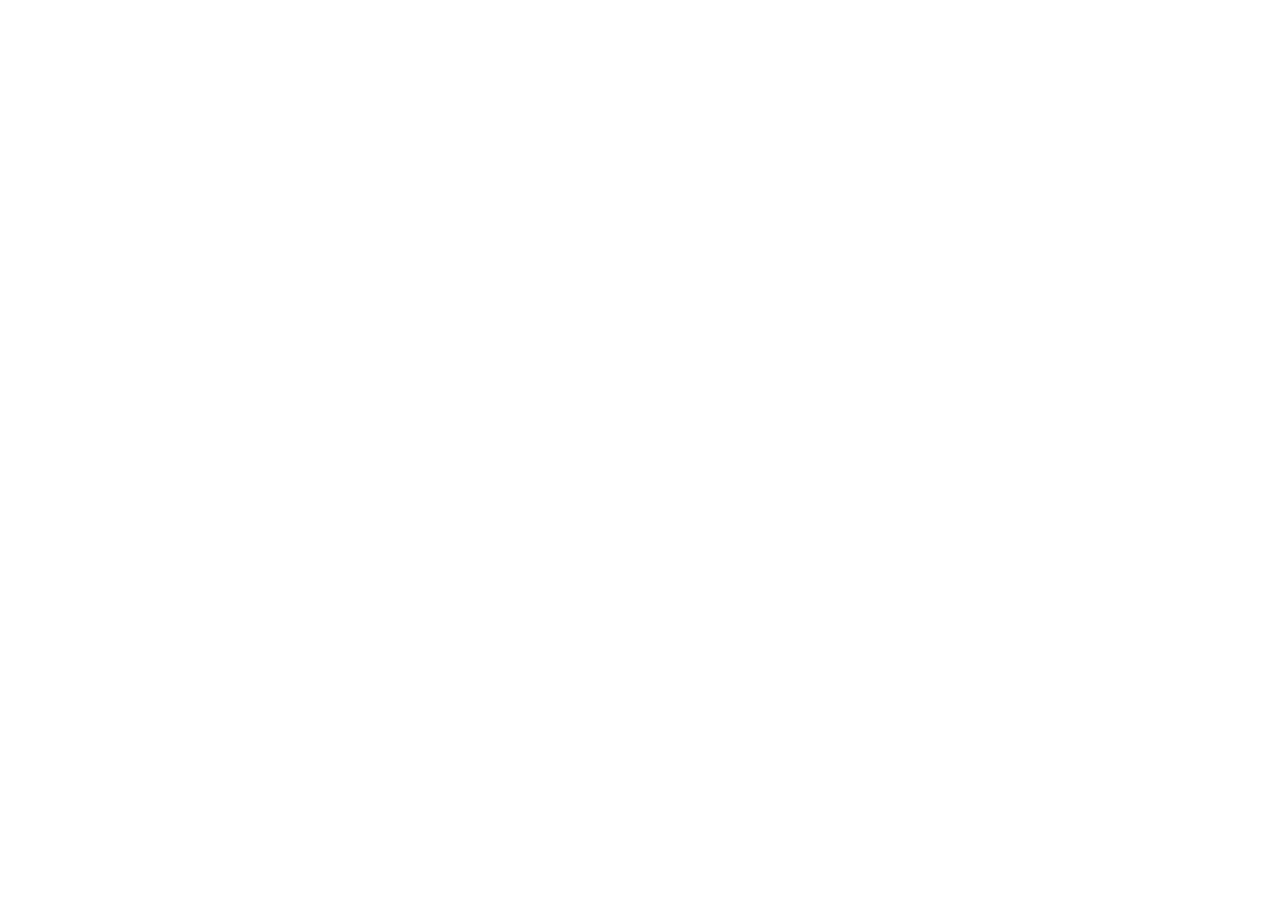
==== index.html @ dfa5e71f "Revert" ====
<!DOCTYPE html>
<html>
<head>
  <meta charset="utf-8">
  <script src="http://d3js.org/d3.v3.min.js"></script>
  <script src="http://dimplejs.org/dist/dimple.v2.0.0.min.js"></script>
  <script src="./js/DrawChart.js"></script>
  <link rel="stylesheet" href="./css/style.css" />
</head>

<body>
    <script type="text/javascript">

      //  Init();
        // Draw
        d3.csv("./data/titanic_data.csv",Draw);

    </script>

 <!--<button onclick="SelectCabin()">Cabin</button>

 <button onclick="SelectClass()">Class</button>-->

</body>
</html>
---- css/style.css ----
h2 {
    text-align: center;
    }

.Title{

  text-align: center;	
}
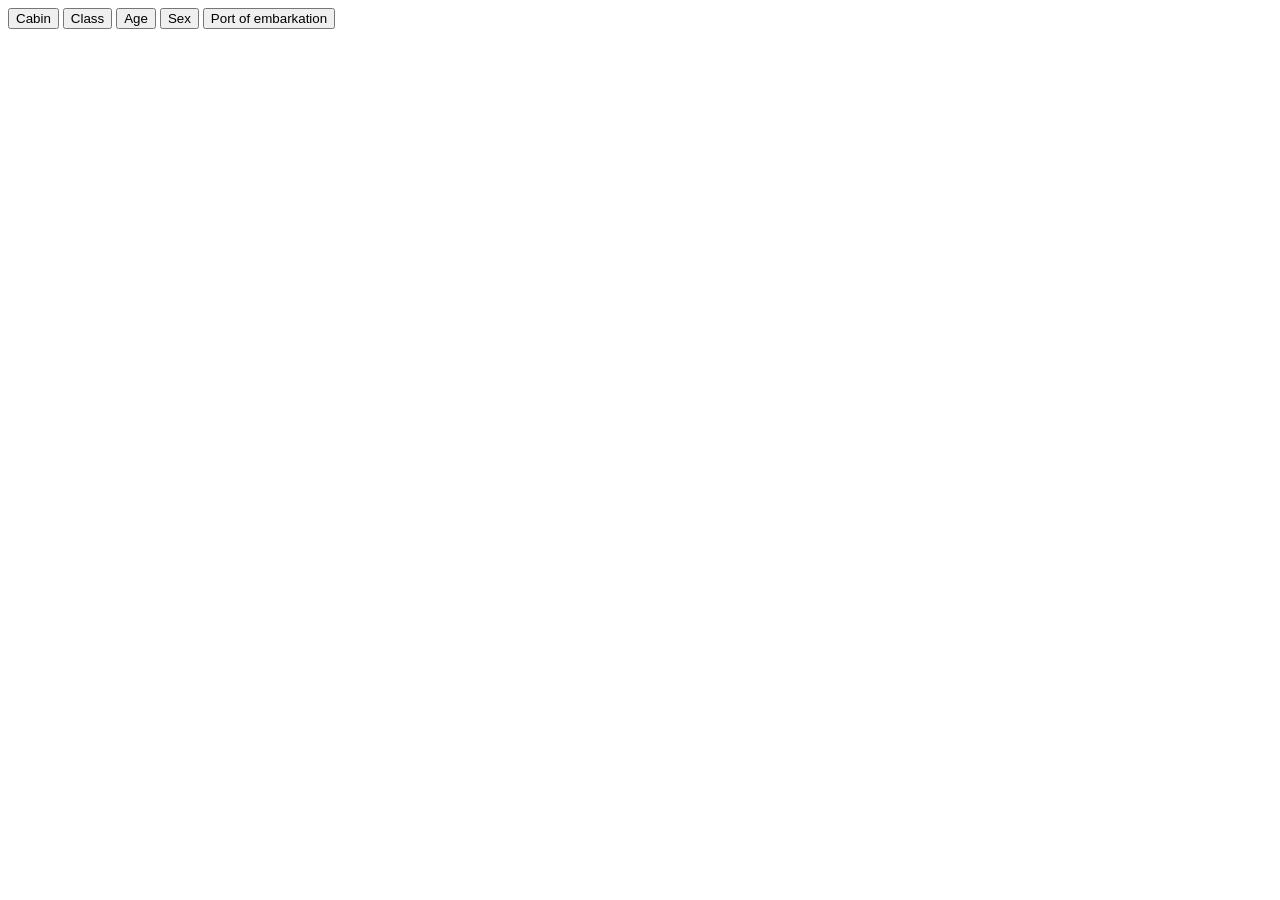
==== commit dbe4a3bc: "Version 2 Add buttons" ====
--- a/index.html
+++ b/index.html
@@ -1,25 +1,33 @@
 <!DOCTYPE html>
 <html>
-<head>
-  <meta charset="utf-8">
-  <script src="http://d3js.org/d3.v3.min.js"></script>
-  <script src="http://dimplejs.org/dist/dimple.v2.0.0.min.js"></script>
-  <script src="./js/DrawChart.js"></script>
-  <link rel="stylesheet" href="./css/style.css" />
-</head>
+  <head>
+    <meta charset="utf-8">
+    <script src="http://d3js.org/d3.v3.min.js"></script>
+    <script src="http://dimplejs.org/dist/dimple.v2.0.0.min.js"></script>
+    <script src="./js/DrawChart.js"></script>
+    <link rel="stylesheet" href="./css/style.css" />
+  </head>
 
-<body>
+  <body>
     <script type="text/javascript">
 
-      //  Init();
-        // Draw
-        d3.csv("./data/titanic_data.csv",Draw);
+          Init();
+         
+          d3.csv("./data/titanic_data.csv",Draw);
 
-    </script>
+    </script> 
 
- <!--<button onclick="SelectCabin()">Cabin</button>
+    <div class = "Buttons">
+        <button onclick="SelectCabin()">Cabin</button>
 
- <button onclick="SelectClass()">Class</button>-->
+        <button onclick="SelectClass()">Class</button>
 
-</body>
+        <button onclick="SelectAge()">Age</button>
+
+        <button onclick="SelectSex()">Sex</button>
+
+        <button onclick="SelectPort()">Port of embarkation</button>
+    <div>
+
+  </body>
 </html>
--- a/css/style.css
+++ b/css/style.css
@@ -1,8 +1,10 @@
- h2 {
-    text-align: center;
-    }
 
 .Title{
 
   text-align: center;	
 }
+
+.Buttons {
+
+	
+}
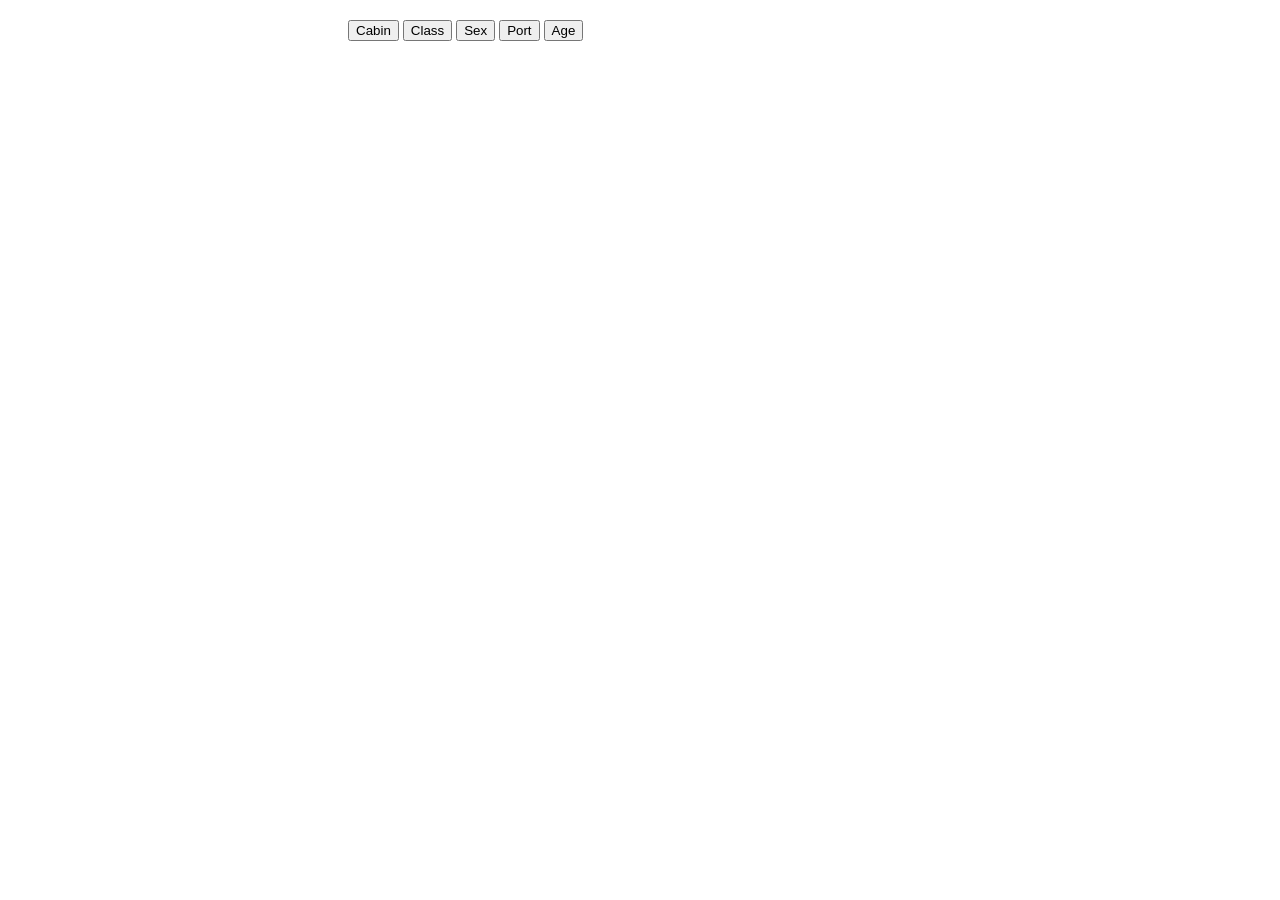
==== commit 1b564a41: "Version 2 Graph aestetic enhancemnt improve Interactivity" ====
--- a/index.html
+++ b/index.html
@@ -4,6 +4,7 @@
     <meta charset="utf-8">
     <script src="http://d3js.org/d3.v3.min.js"></script>
     <script src="http://dimplejs.org/dist/dimple.v2.0.0.min.js"></script>
+    <script src="./js/FilterData.js"></script>
     <script src="./js/DrawChart.js"></script>
     <link rel="stylesheet" href="./css/style.css" />
   </head>
@@ -18,15 +19,15 @@
     </script> 
 
     <div class = "Buttons">
-        <button onclick="SelectCabin()">Cabin</button>
+        <button onclick="SelectCategory('Cabin')">Cabin</button>
 
-        <button onclick="SelectClass()">Class</button>
+        <button onclick="SelectCategory('Pclass')">Class</button>
 
-        <button onclick="SelectAge()">Age</button>
+        <button onclick="SelectCategory('Sex')">Sex</button>
 
-        <button onclick="SelectSex()">Sex</button>
+        <button onclick="SelectCategory('Port of Embarkation')">Port</button>
 
-        <button onclick="SelectPort()">Port of embarkation</button>
+        <button onclick="SelectCategory('Age category')">Age</button>
     <div>
 
   </body>
--- a/css/style.css
+++ b/css/style.css
@@ -1,10 +1,11 @@
 
 .Title{
 
-  text-align: center;	
+	margin-left: 340px; 
 }
 
 .Buttons {
 
-	
+	margin-top: 20px;
+	margin-left: 340px; 
 }
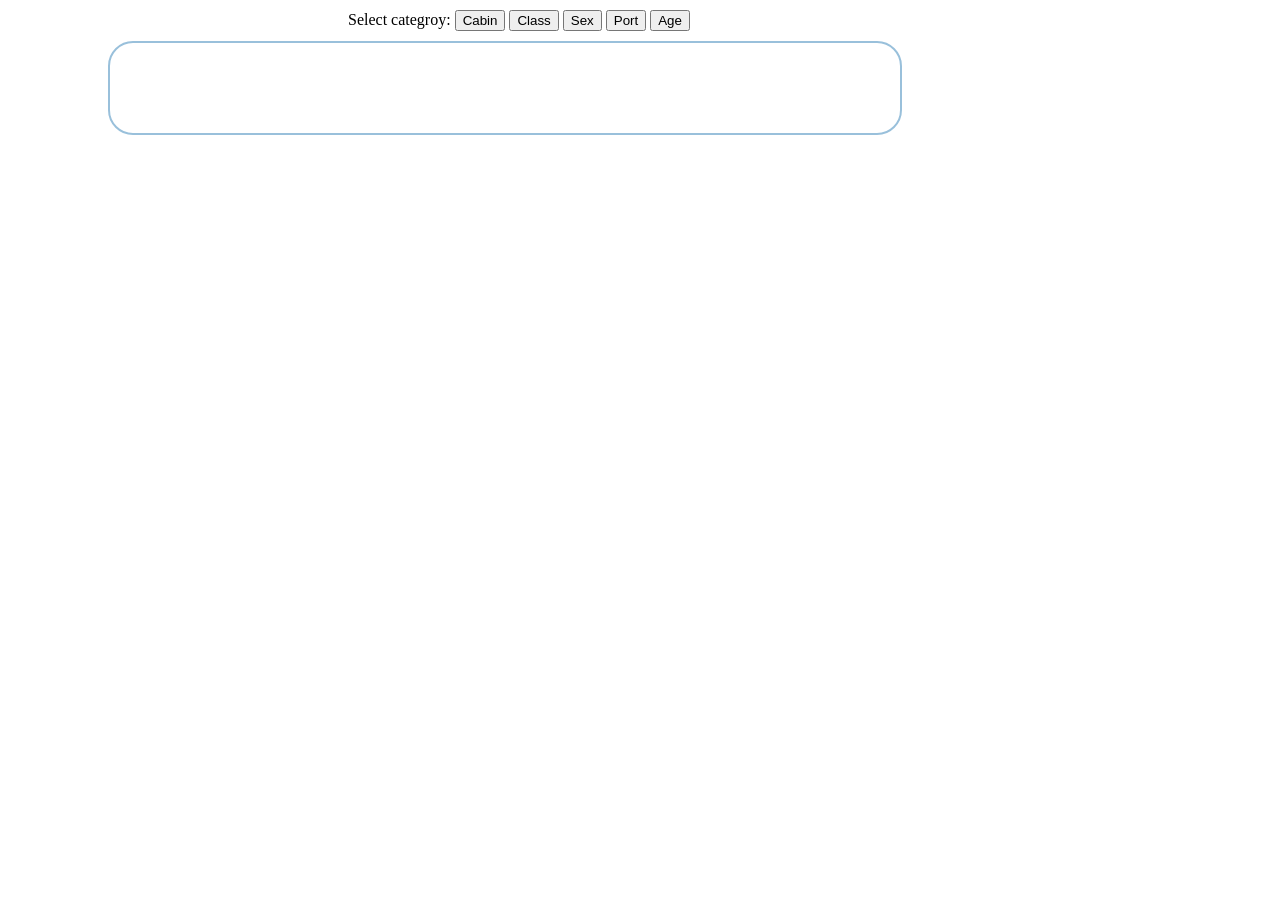
==== commit 8d436b7e: "Version 2 Improvments" ====
--- a/index.html
+++ b/index.html
@@ -8,7 +8,6 @@
     <script src="./js/DrawChart.js"></script>
     <link rel="stylesheet" href="./css/style.css" />
   </head>
-
   <body>
     <script type="text/javascript">
 
@@ -17,18 +16,20 @@
           d3.csv("./data/titanic_data.csv",Draw);
 
     </script> 
-
     <div class = "Buttons">
+        <text>Select categroy:</text>
         <button onclick="SelectCategory('Cabin')">Cabin</button>
 
-        <button onclick="SelectCategory('Pclass')">Class</button>
+        <button onclick="SelectCategory('Class')">Class</button>
 
         <button onclick="SelectCategory('Sex')">Sex</button>
 
-        <button onclick="SelectCategory('Port of Embarkation')">Port</button>
+        <button onclick="SelectCategory('Port of embarkation')">Port</button>
 
         <button onclick="SelectCategory('Age category')">Age</button>
-    <div>
+    </div>
+    <div class= "Summary">
 
+    </div>
   </body>
 </html>
--- a/css/style.css
+++ b/css/style.css
@@ -1,11 +1,26 @@
 
-.Title{
+.Title1{
+
+	margin-left: 340px; 
+}
+
+.Title2{
 
 	margin-left: 340px; 
 }
 
 .Buttons {
 
-	margin-top: 20px;
+	margin-top: 10px;
 	margin-left: 340px; 
 }
+
+.Summary{
+	margin-left: 100px;
+	margin-top: 10px;
+	border-radius: 25px;
+    border: 2px solid #99C0DB;
+    padding: 20px; 
+    width: 750px;
+    height: 50px;
+}
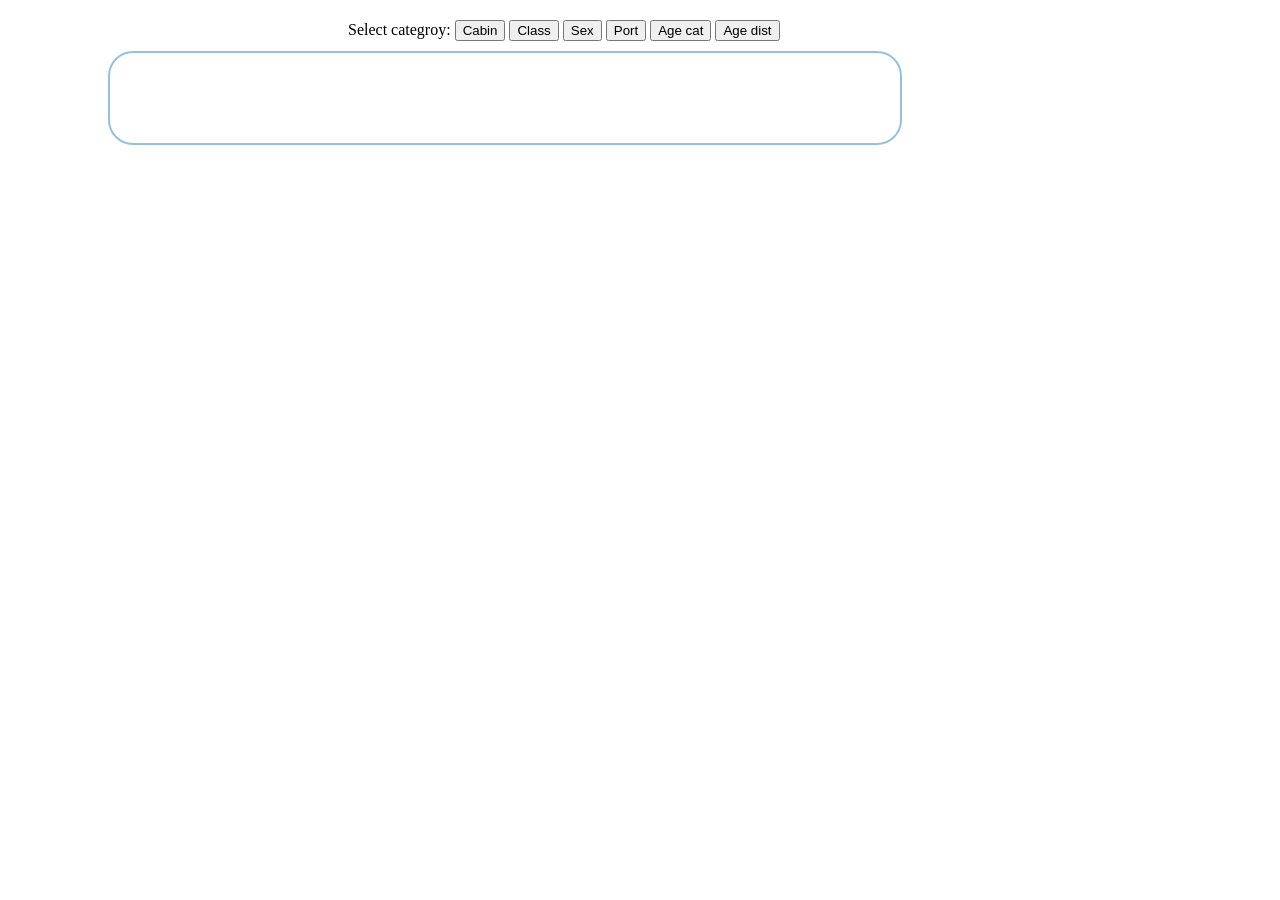
==== commit 793e5fb1: "Version 2 Add new chart: Age distribution" ====
--- a/index.html
+++ b/index.html
@@ -26,7 +26,9 @@
 
         <button onclick="SelectCategory('Port of embarkation')">Port</button>
 
-        <button onclick="SelectCategory('Age category')">Age</button>
+        <button onclick="SelectCategory('Age category')">Age cat</button>
+
+        <button onclick="SelectCategory('Age')">Age dist</button>
     </div>
     <div class= "Summary">
 
--- a/css/style.css
+++ b/css/style.css
@@ -11,7 +11,7 @@
 
 .Buttons {
 
-	margin-top: 10px;
+	margin-top: 20px;
 	margin-left: 340px; 
 }
 
